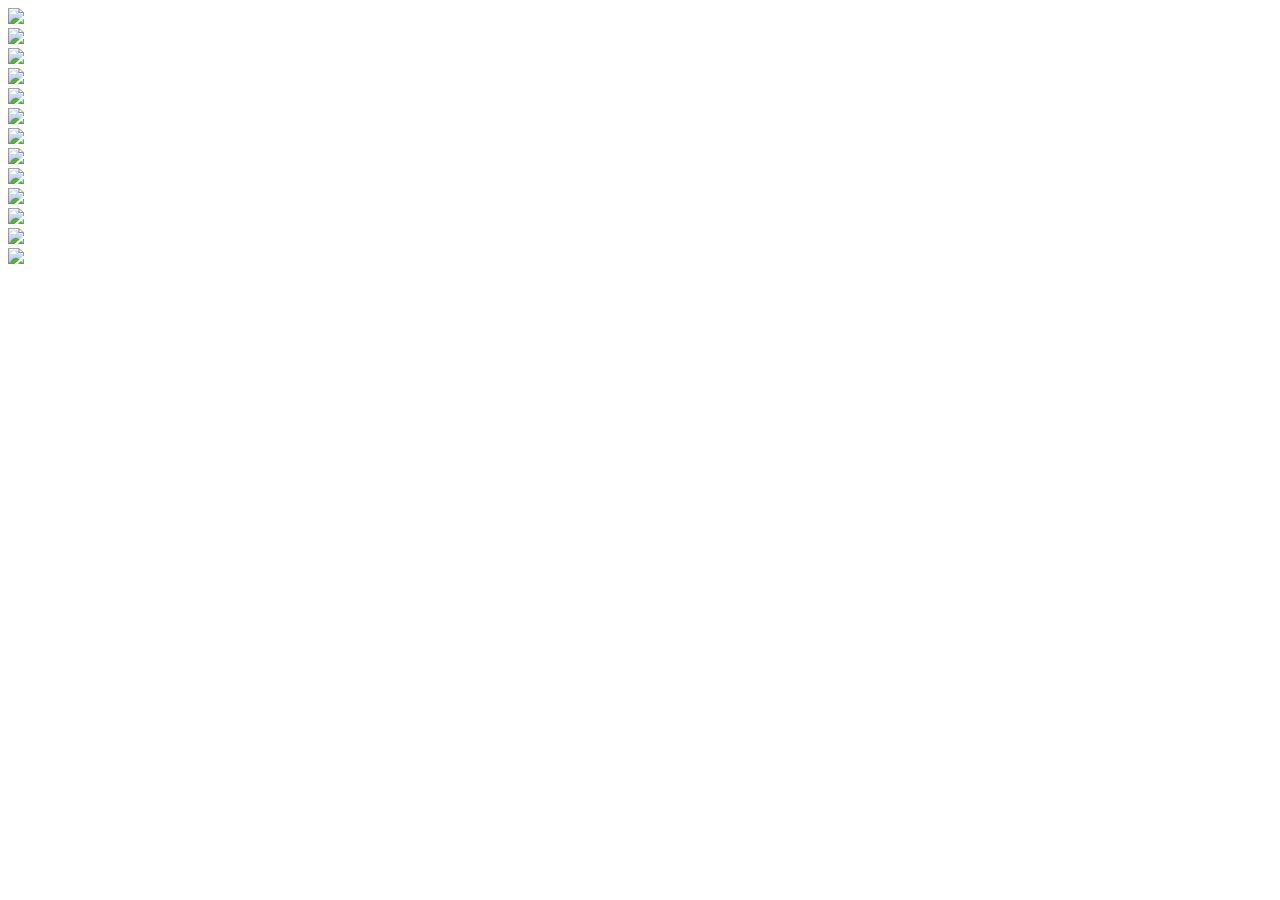
==== index.html @ e1569e06 "updated" ====
<!doctype HTML>
<html>
    <head>
        <title>Image Slider</title>
        <script src="aslider.js"></script>
        <link href="styles.css" rel="stylesheet">
        <style>
           
        </style>
    </head>
    <body>
        
        <div id="slider" class="aslider" data-duration="10" >

            <!-- <div class="aslide" data-duration="12" data-audio="assets/audio/aud_1.mp3" data-audio-loop>
                <img src="assets/images/img_1.jpg" />
            </div> -->
            <div class="aslide" data-duration="8" data-audio="assets/audio/aud_2.mp3" data-audio-loop>
                <img src="assets/images/img_2.jpg" />
            </div>
            <div class="aslide" data-duration="6" data-audio="assets/audio/aud_3.mp3" data-audio-loop>
                <img src="assets/images/img_3.jpg" />
            </div>
            <div class="aslide" data-duration="5" data-audio="assets/audio/aud_4.mp3" data-audio-loop>
                <img src="assets/images/img_4.jpg" />
            </div>
            <div class="aslide" data-duration="6" data-audio="assets/audio/aud_5.mp3" data-audio-loop>
                <img src="assets/images/img_5.jpg" />
            </div>
            <div class="aslide" data-duration="7" data-audio="assets/audio/aud_6.mp3" data-audio-loop>
                <img src="assets/images/img_6.png" />
            </div>
            <div class="aslide" data-duration="6" data-audio="assets/audio/aud_7.mp3" data-audio-loop>
                <img src="assets/images/img_7.png" />
            </div>
            <div class="aslide" data-duration="8" data-audio="assets/audio/aud_8.mp3" data-audio-loop>
                <img src="assets/images/img_8.png" />
            </div>
            <div class="aslide" data-duration="9" data-audio="assets/audio/aud_9.mp3" data-audio-loop>
                <img src="assets/images/img_9.png" />
            </div>
            <div class="aslide" data-duration="3" data-audio="assets/audio/aud_10.mp3" data-audio-loop>
                <img src="assets/images/img_10.png" />
            </div>
            <div class="aslide" data-duration="5" data-audio="assets/audio/aud_11.mp3" data-audio-loop>
                <img src="assets/images/img_11.png" />
            </div>
            <div class="aslide" data-duration="2" data-audio="assets/audio/aud_12.mp3" data-audio-loop>
                <img src="assets/images/img_12.png" />
            </div>
            <div class="aslide" data-duration="2" data-audio="assets/audio/aud_13.mp3" data-audio-loop>
                <img src="assets/images/img_13.png" />
            </div>
            <div class="aslide" data-duration="10" data-audio="assets/audio/aud_14.mp3" data-audio-loop>
                <img src="assets/images/img_14.png" />
            </div>
        </div>
    </body>
</html>
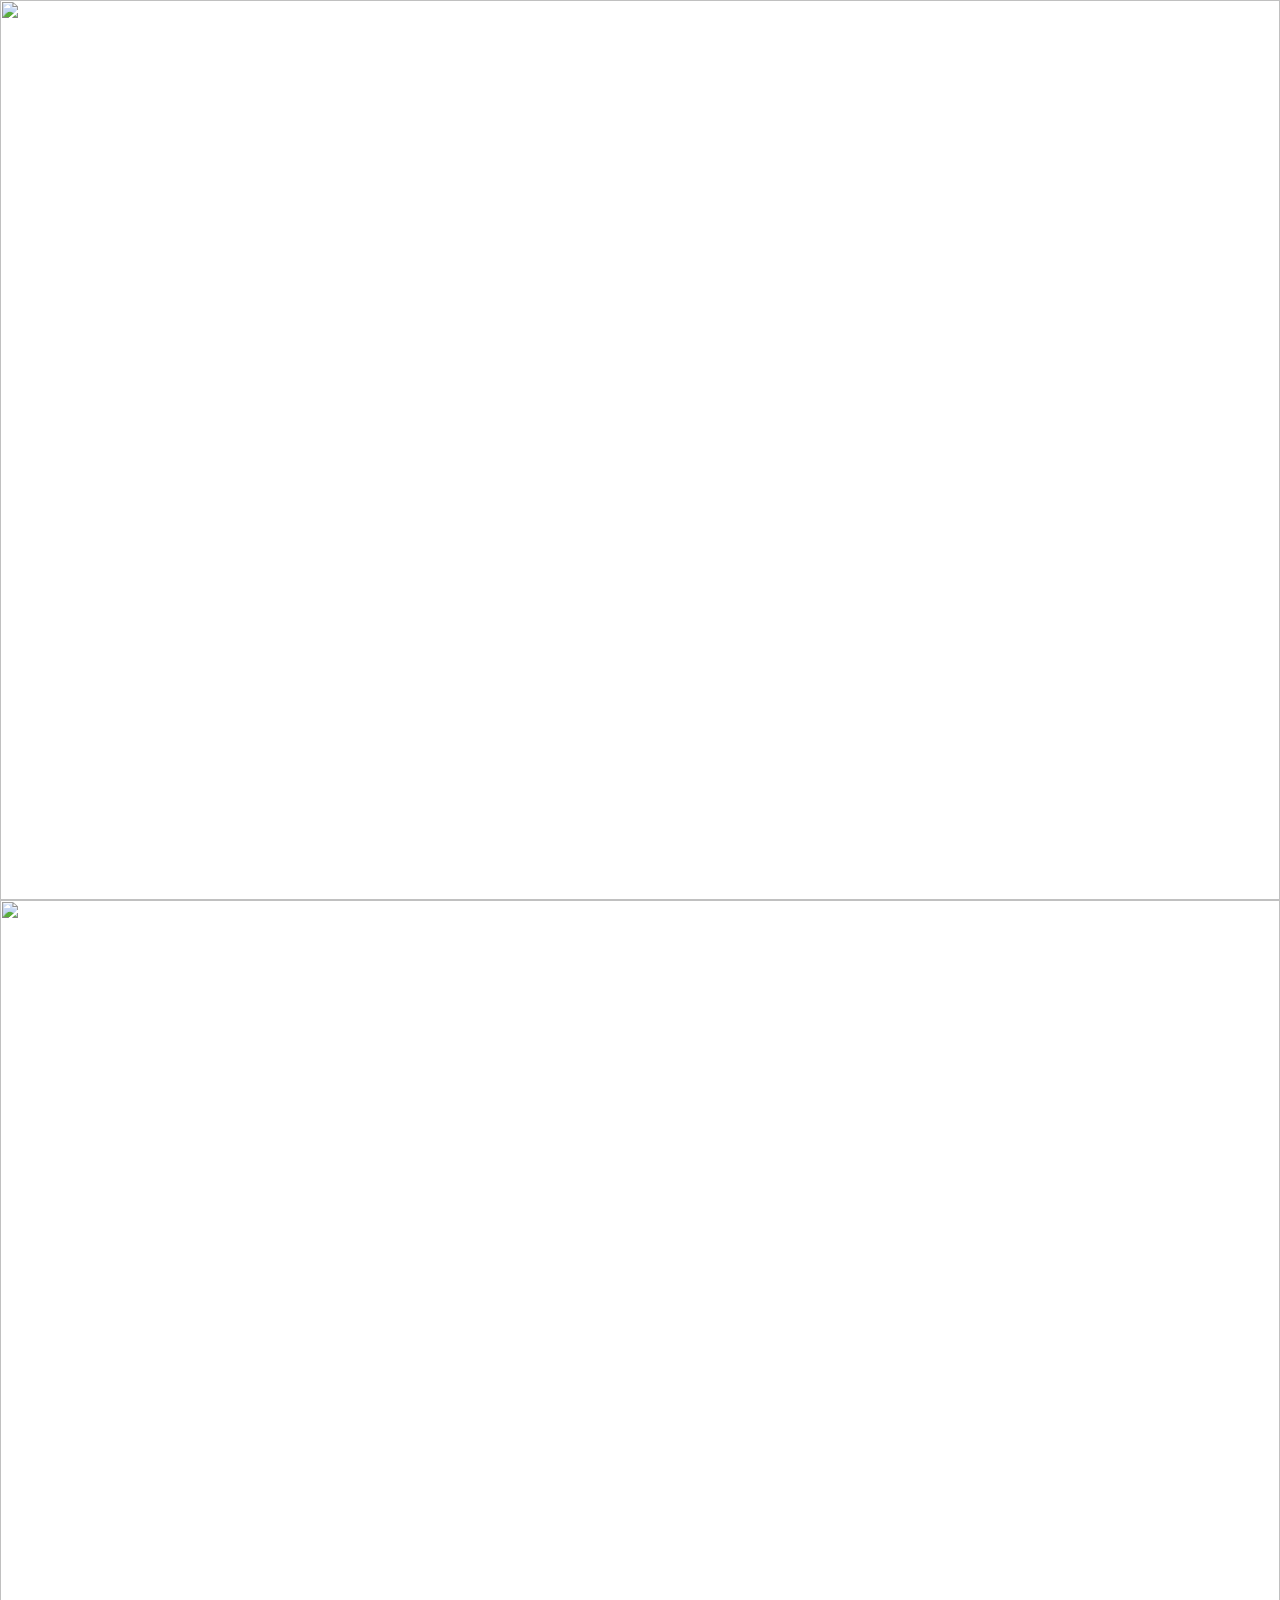
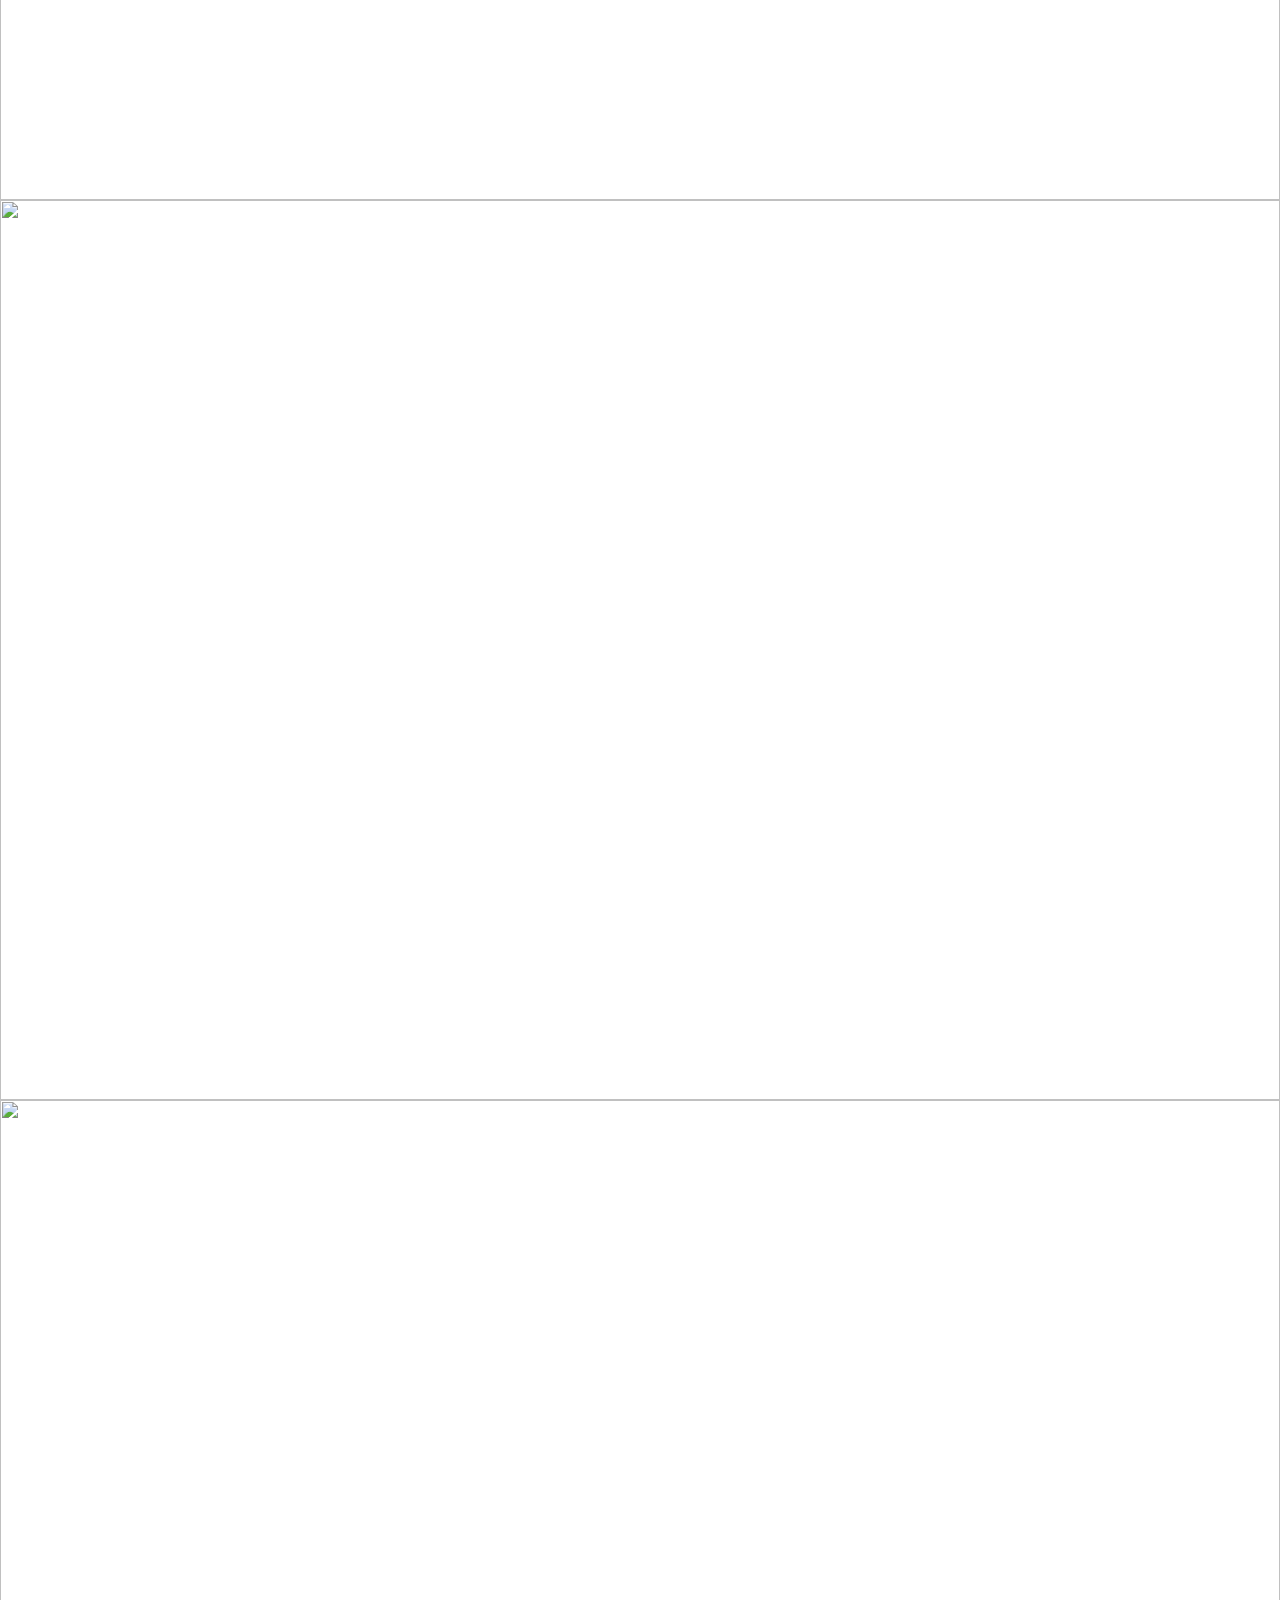
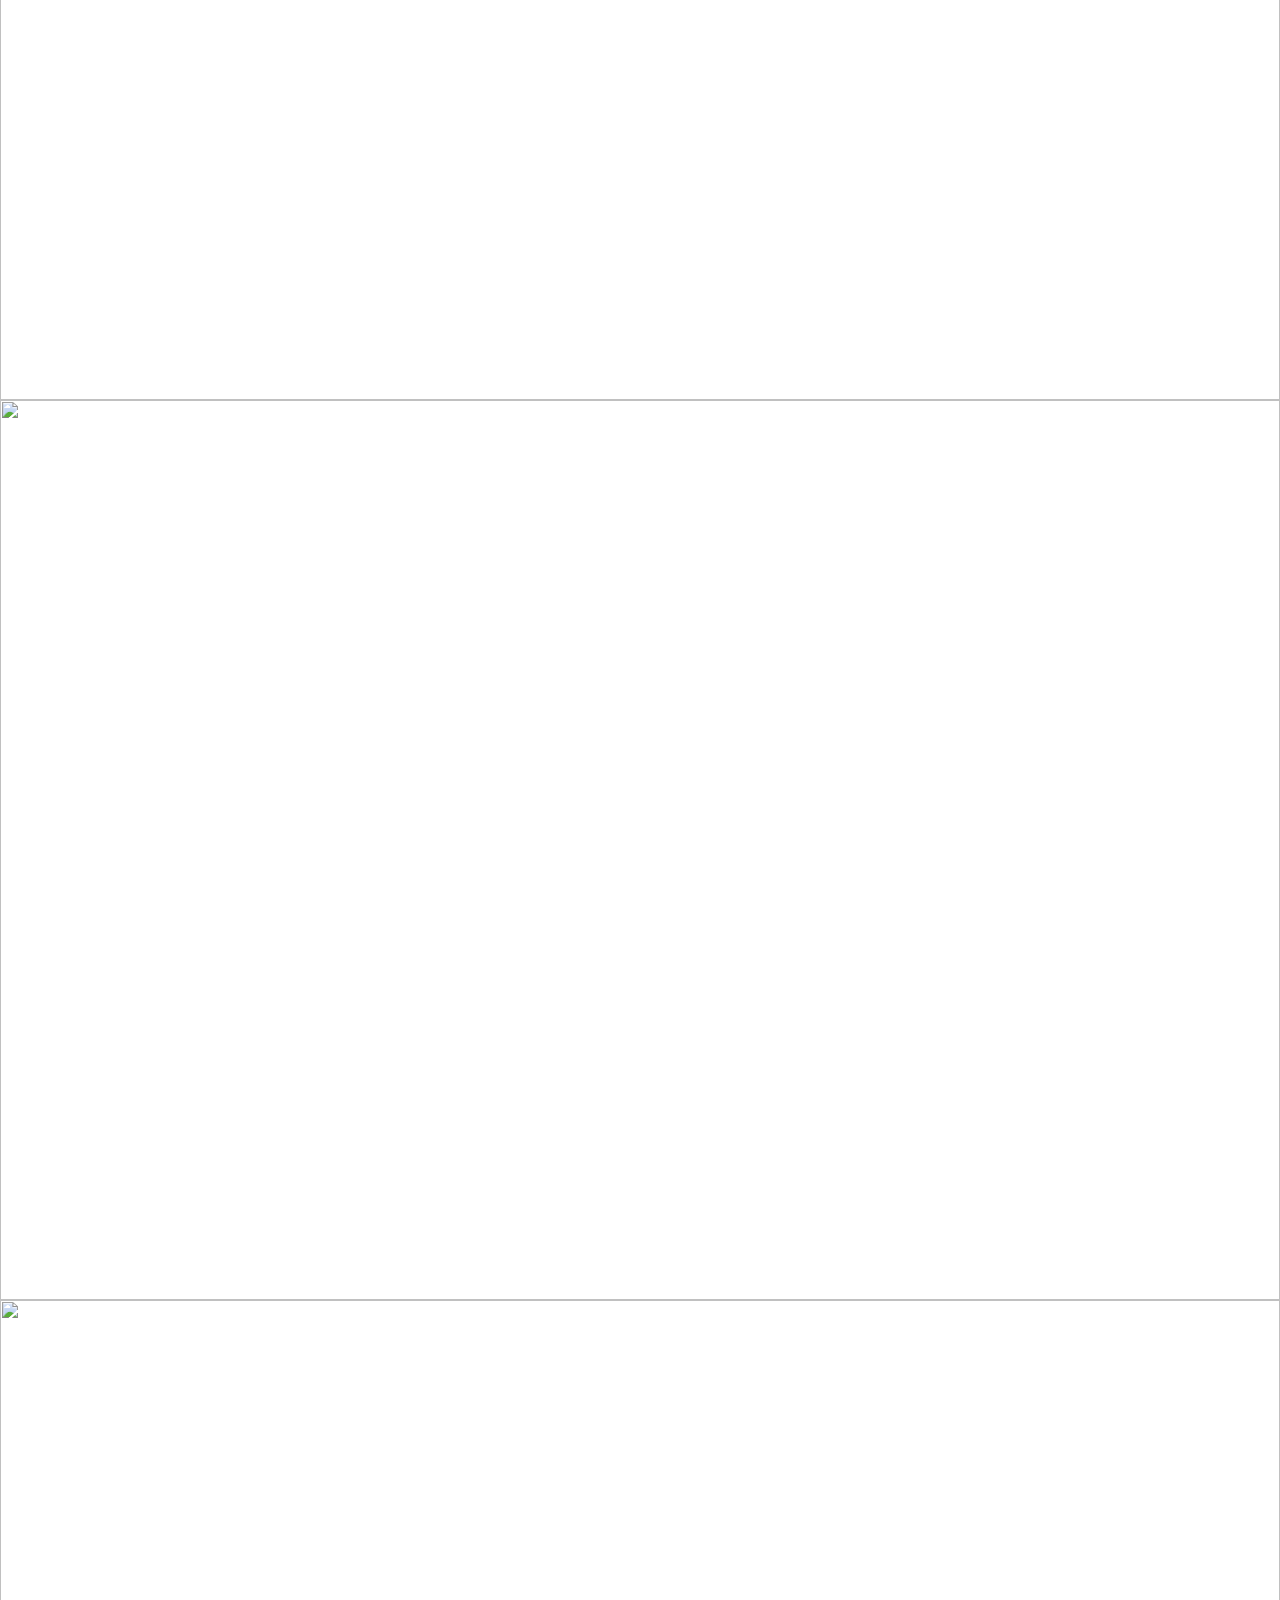
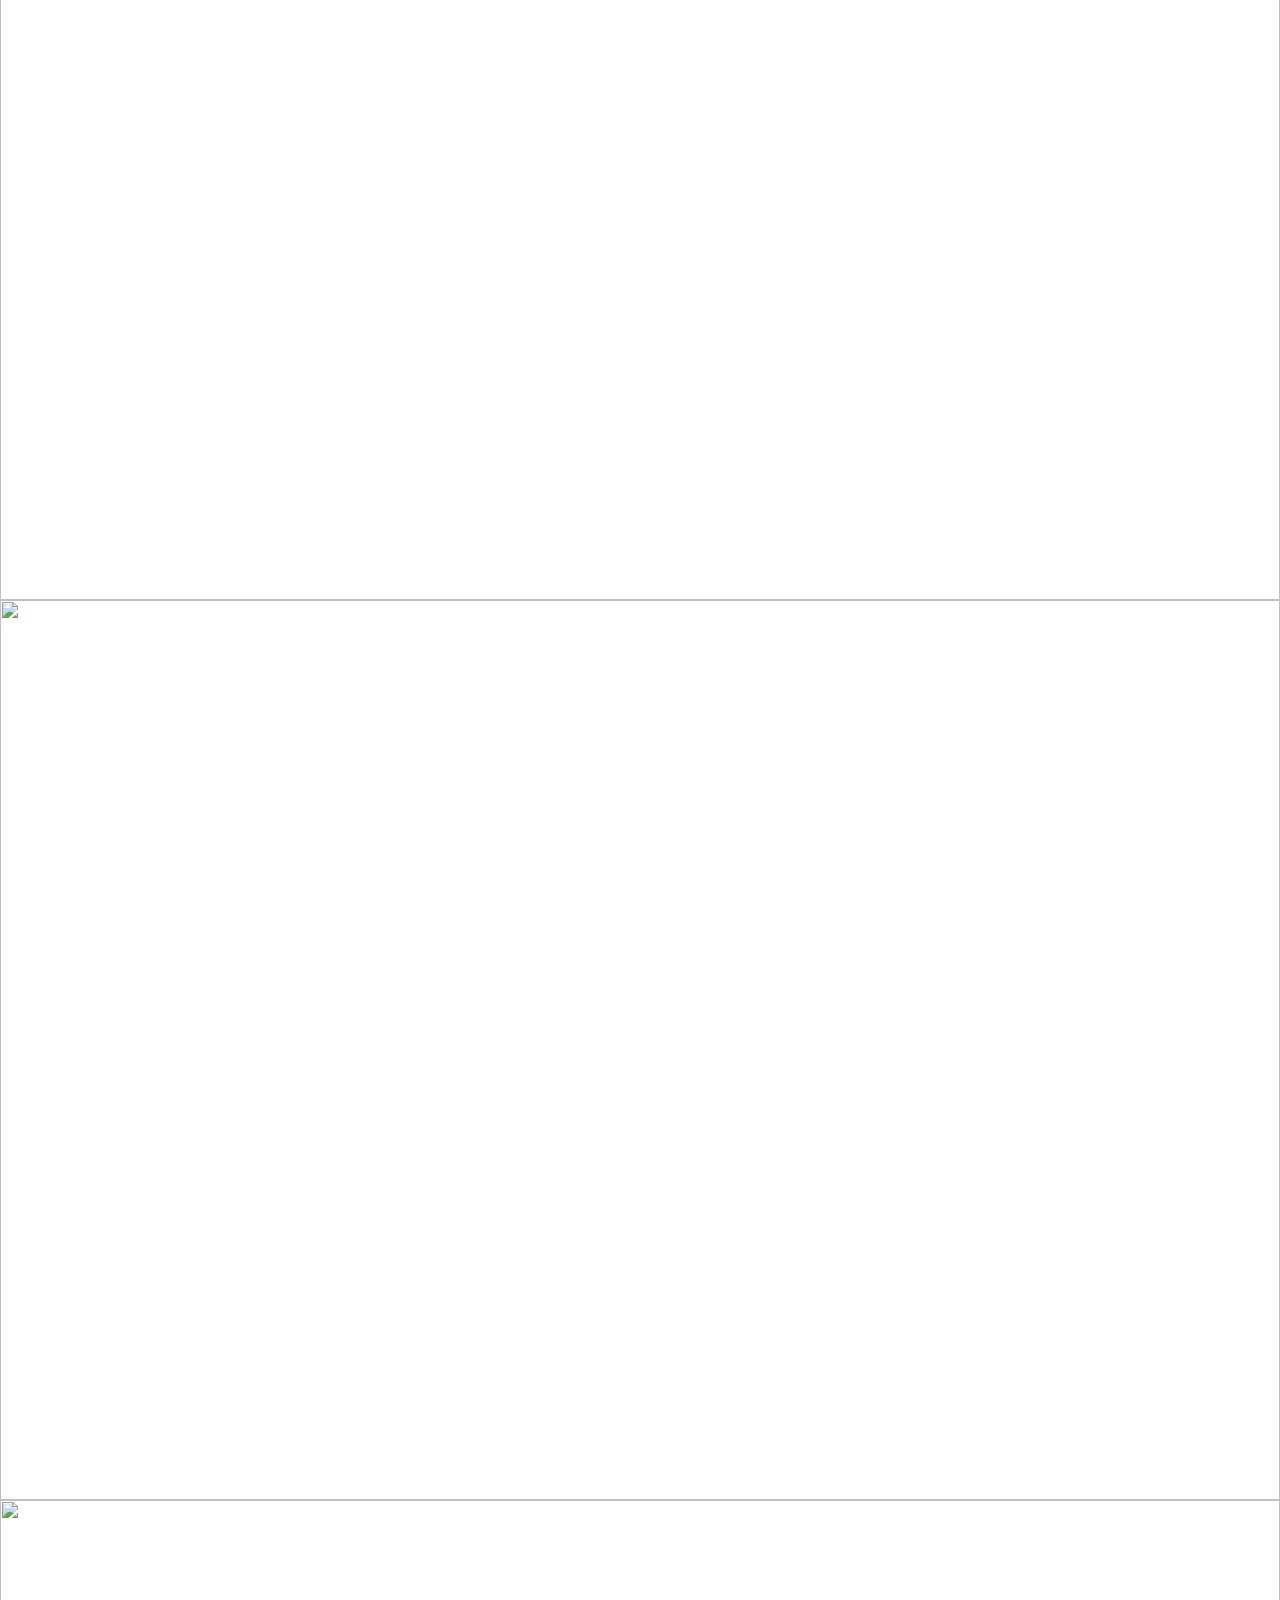
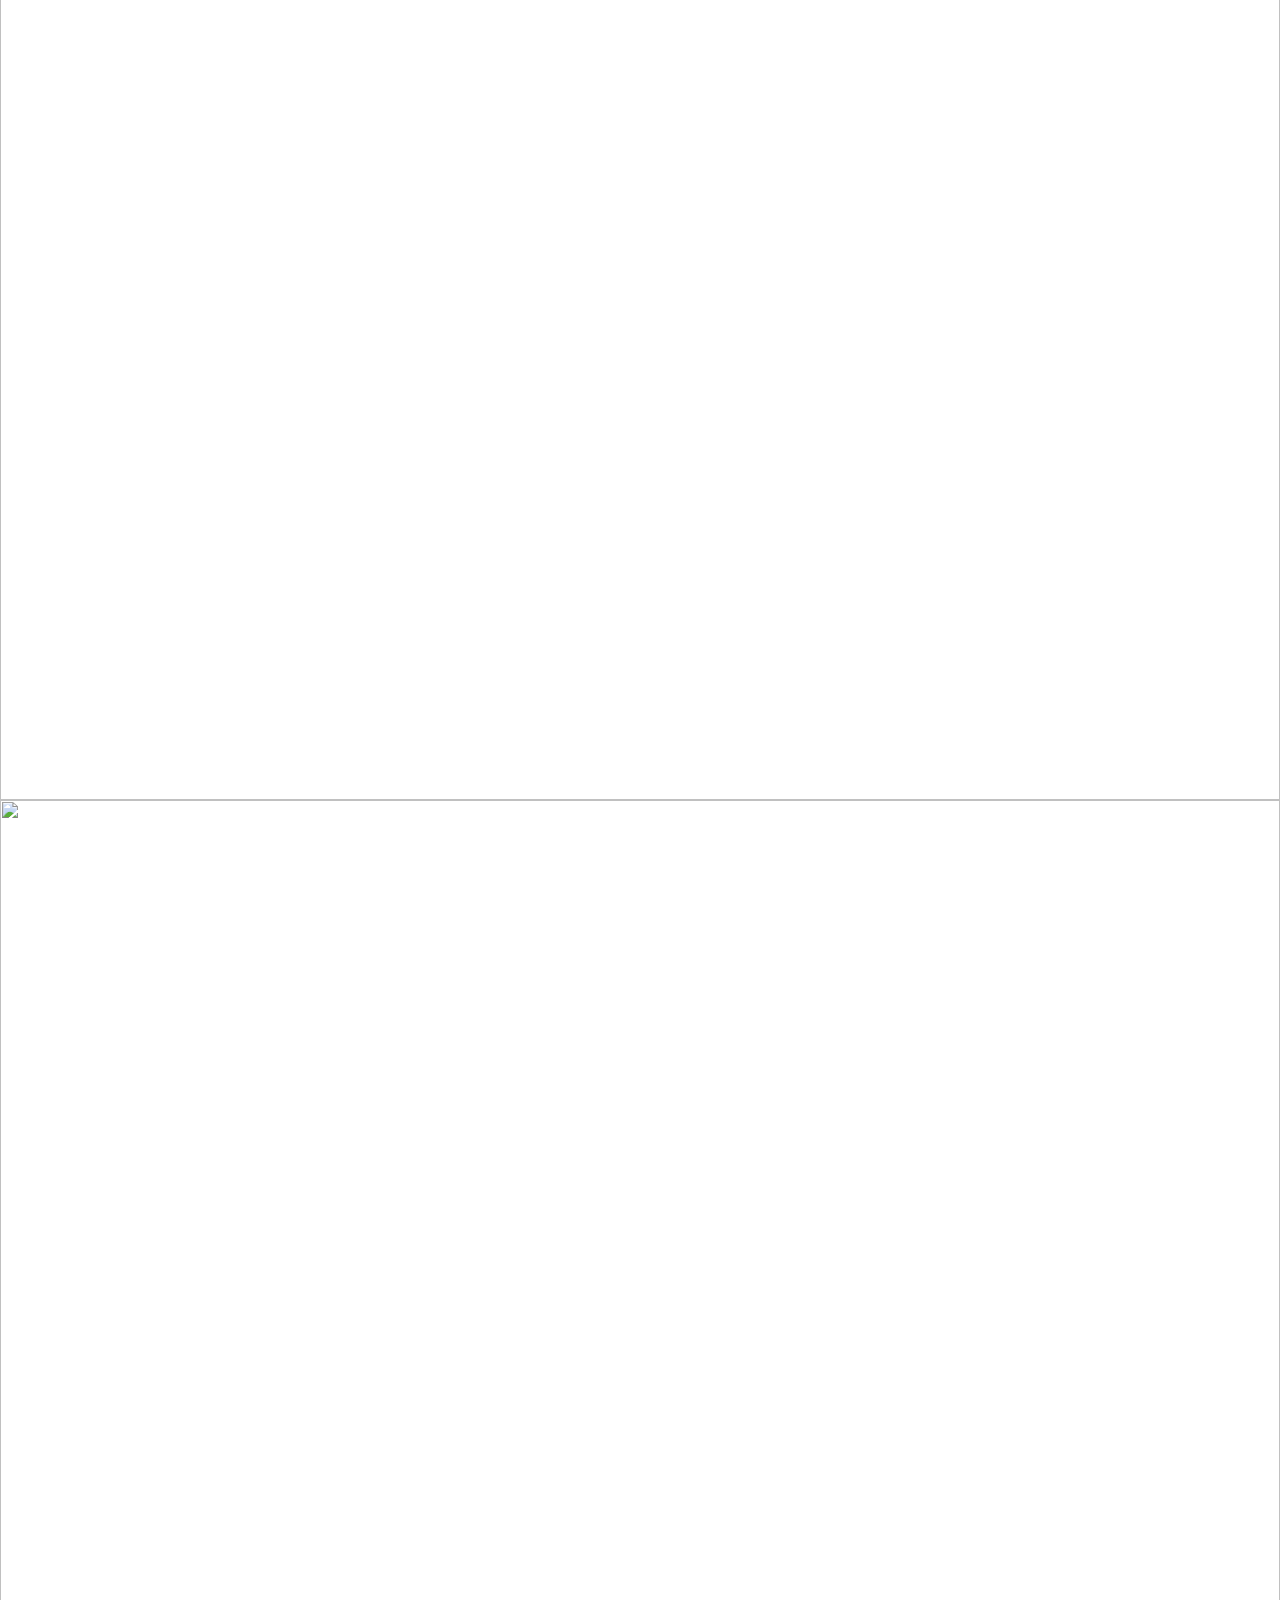
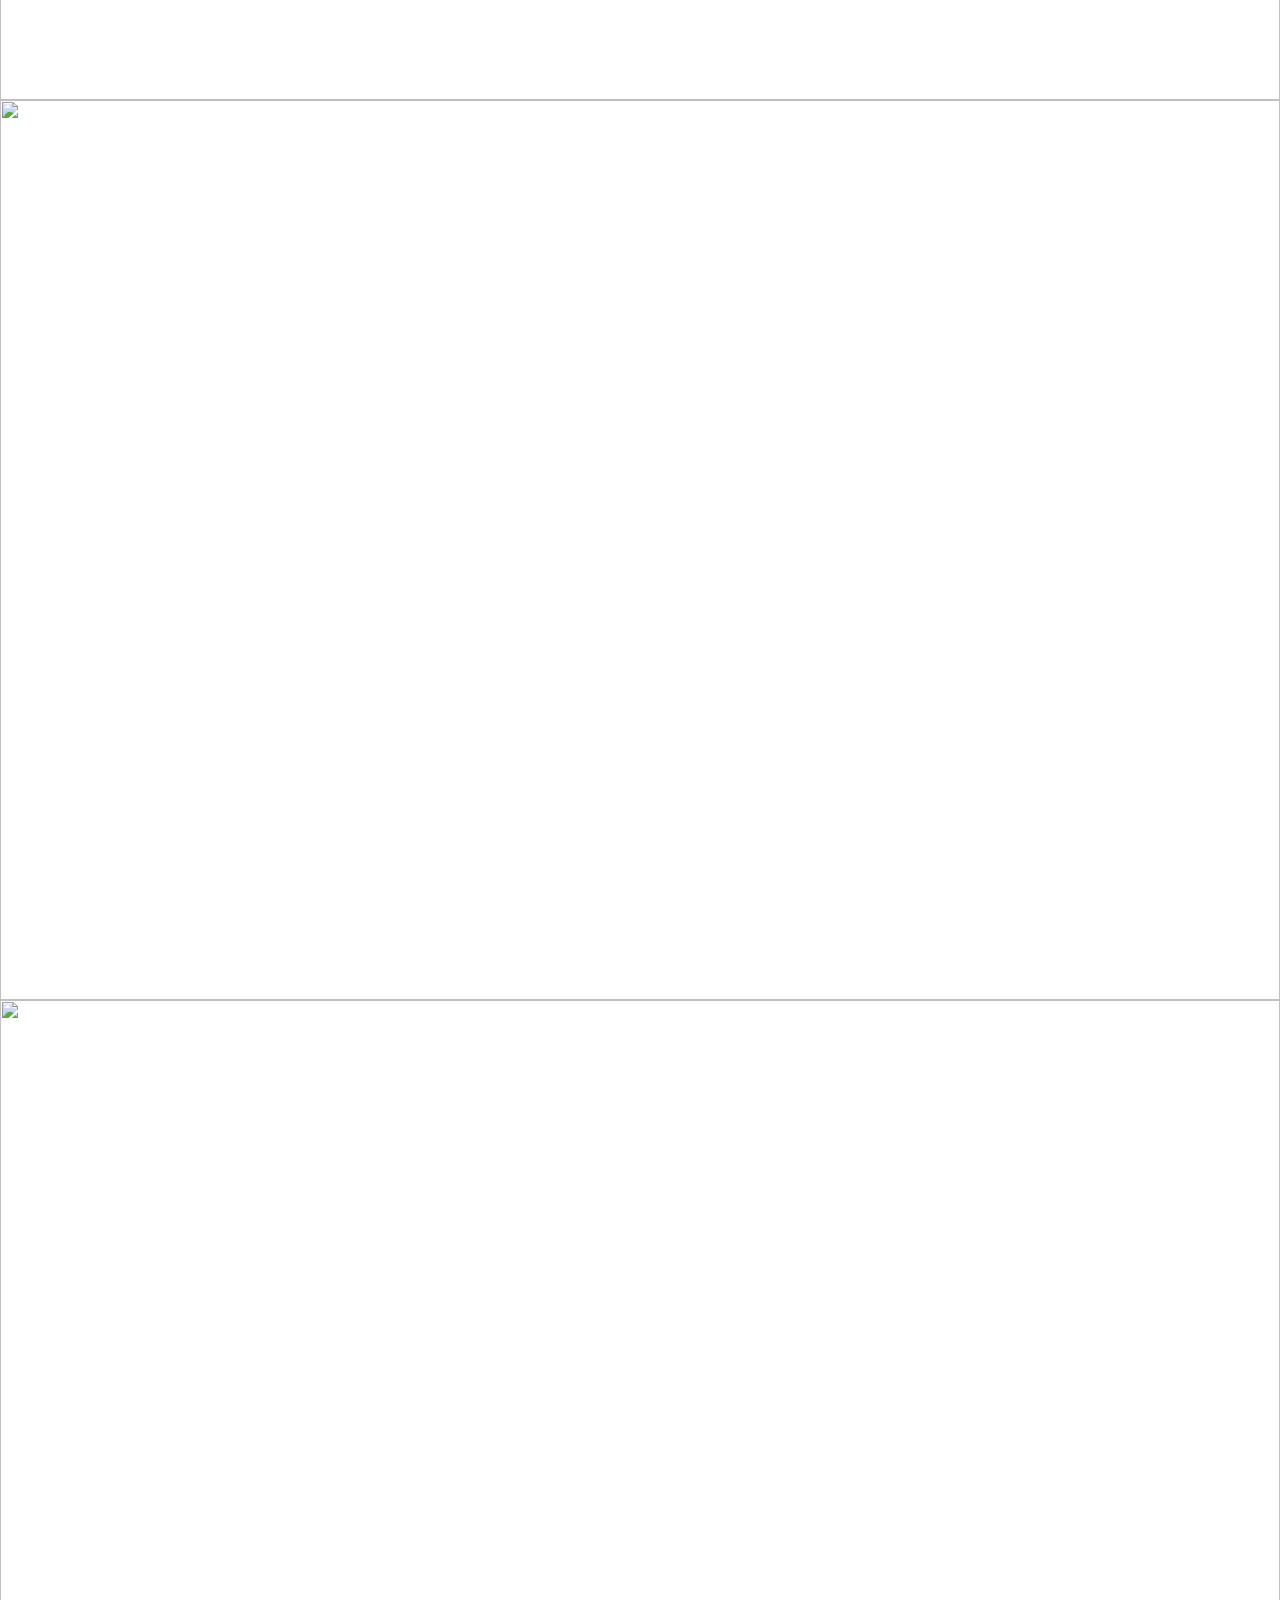
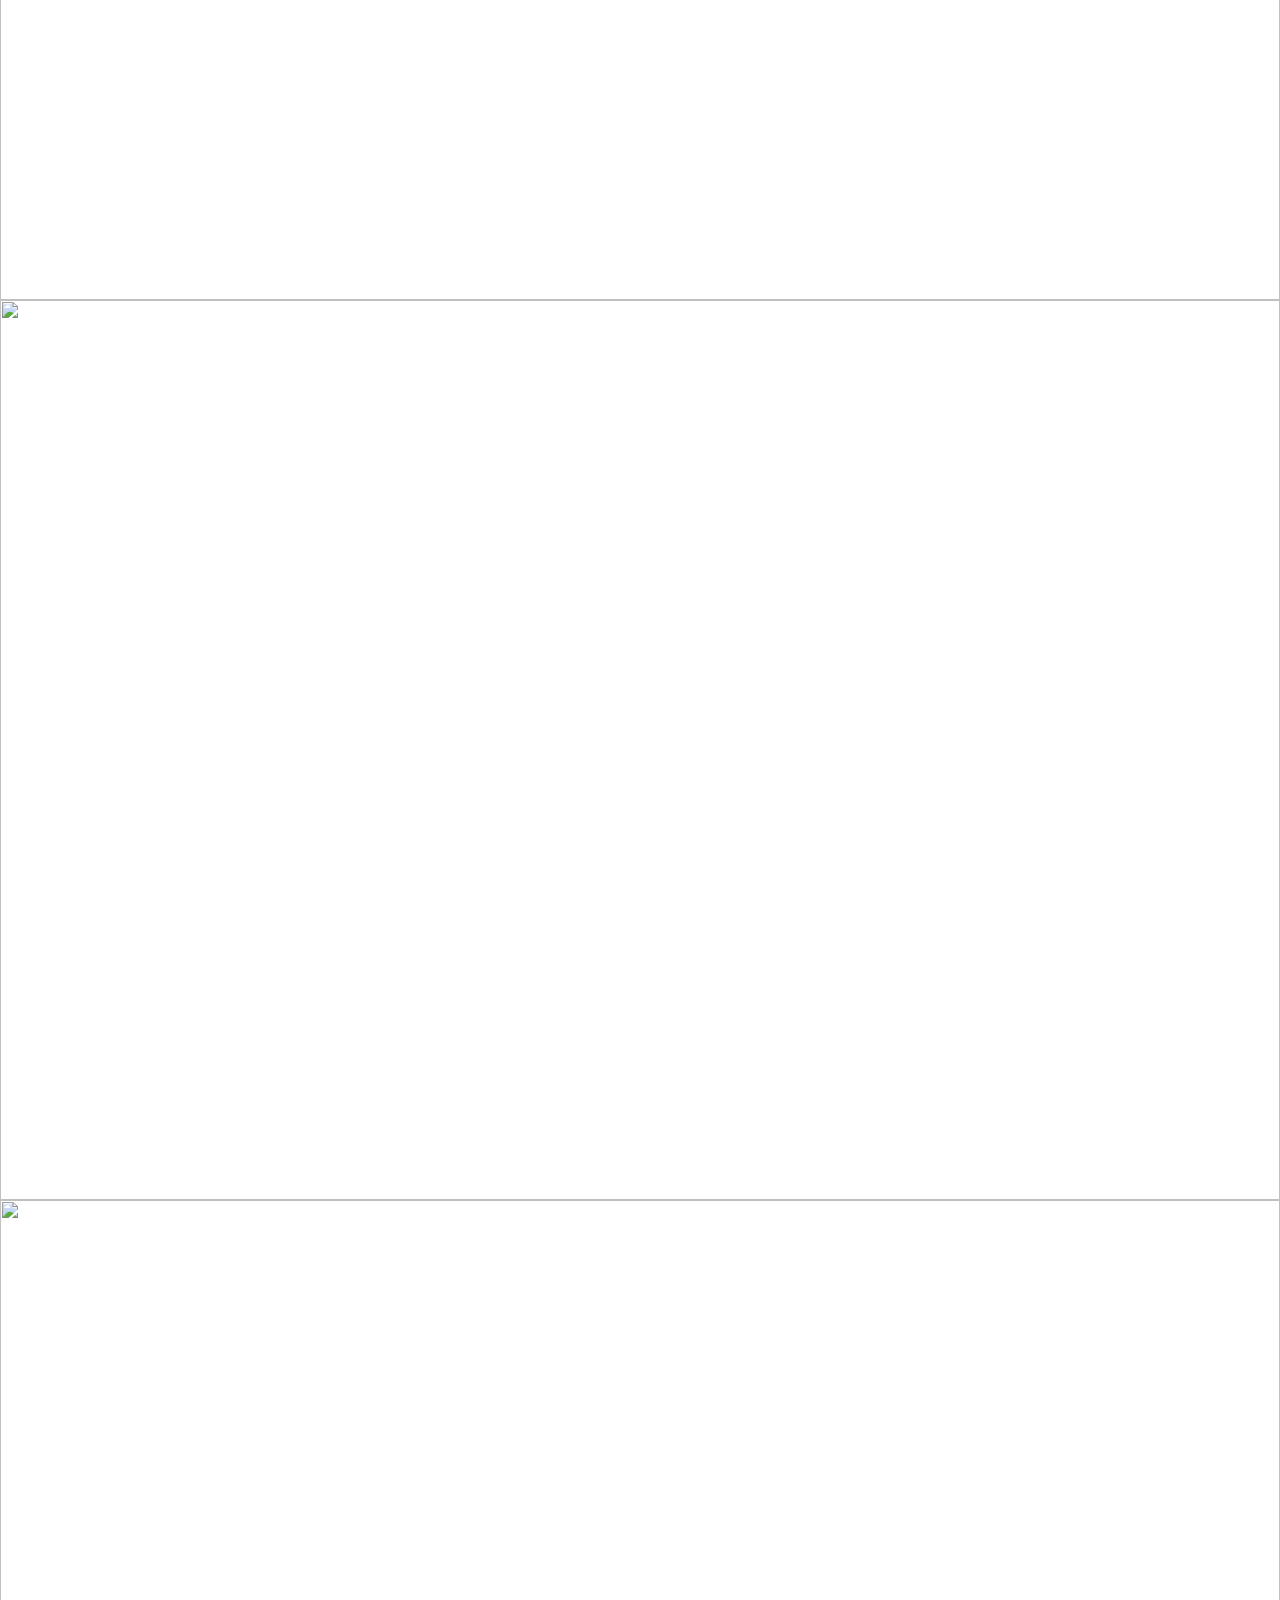
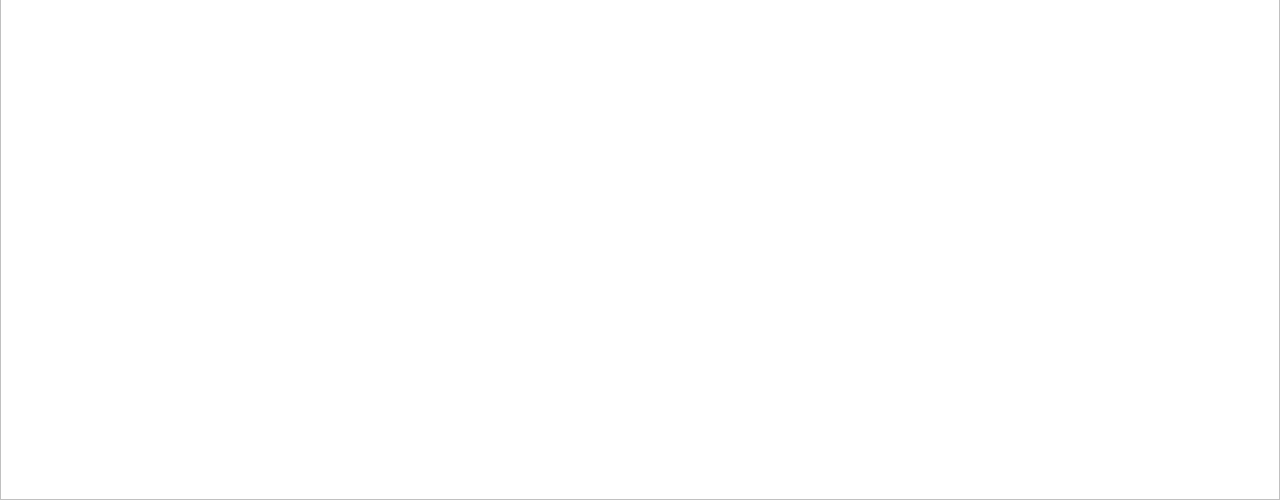
==== commit 4c3df36d: "updated" ====
--- a/index.html
+++ b/index.html
@@ -9,7 +9,7 @@
         </style>
     </head>
     <body>
-        
+        <div class="container">
         <div id="slider" class="aslider" data-duration="10" >
 
             <!-- <div class="aslide" data-duration="12" data-audio="assets/audio/aud_1.mp3" data-audio-loop>
@@ -28,7 +28,7 @@
                 <img src="assets/images/img_5.jpg" />
             </div>
             <div class="aslide" data-duration="7" data-audio="assets/audio/aud_6.mp3" data-audio-loop>
-                <img src="assets/images/img_6.png" />
+                <img src="assets/images/img_6.jpg" />
             </div>
             <div class="aslide" data-duration="6" data-audio="assets/audio/aud_7.mp3" data-audio-loop>
                 <img src="assets/images/img_7.png" />
@@ -55,5 +55,6 @@
                 <img src="assets/images/img_14.png" />
             </div>
         </div>
+        </div>
     </body>
 </html>
--- a/styles.css
+++ b/styles.css
@@ -0,0 +1,58 @@
+body{
+    margin: 0;
+    overflow: hidden;
+}
+
+.container{
+    width: 100vw;
+    height: 100vh;
+}
+.aslider {
+    width: 100%;
+    height: 100%;
+}
+
+.aslide {
+    overflow: hidden;
+    height: 100%;
+    width: 100%;
+    /* display: none; */
+    /* position: static !important; */
+}
+.aslide img {
+   width: 100vw;
+   height: 100vh;
+   object-fit: cover;
+   object-position: center;
+}
+
+.aslide .text {
+    margin: 0 auto;
+    color: #f8f8f8;
+    text-shadow: 0 0 2px #000;
+    font-weight: bold;
+    font-size: 36px;
+    width: 100%;
+    text-align: center;
+    position: absolute;
+    bottom: 30px;
+    font-family: sans-serif;
+}
+
+@media only screen and (orientation: portrait) {
+    /* .container{
+        transform: rotate(90deg);
+        width: 100vh;
+        height: 100vw;
+    } */
+    .aslide img{
+        transform: rotate(90deg);
+        width: 100vh !important;
+        height: 100vw !important;
+        /* width: 100vh;
+        height: 100vw; */
+    }
+    /* .aslide{
+        height: 100vh;
+    } */
+}